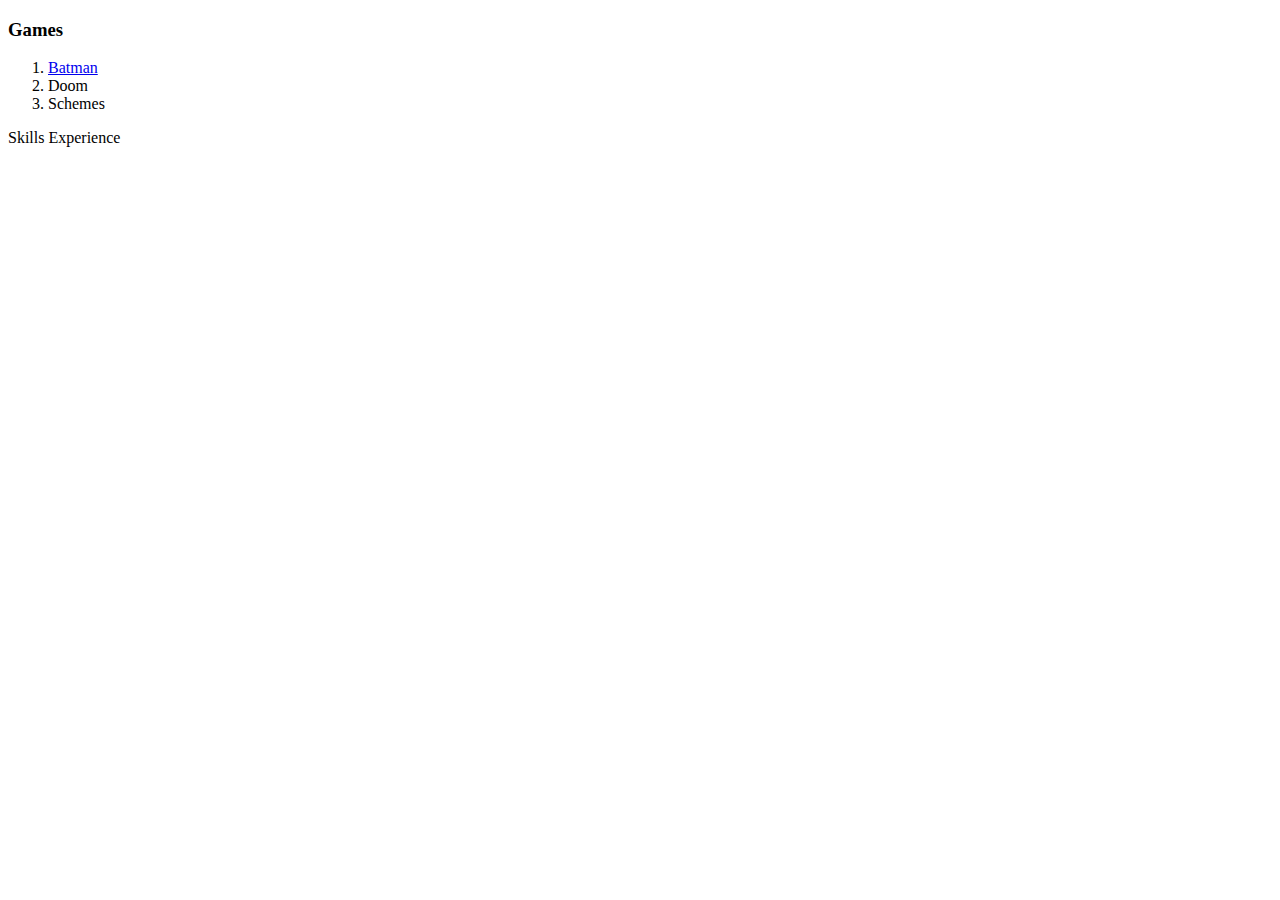
==== games.html @ f2270533 "Added html files" ====
<!DOCTYPE html>
<html lang="en">
<head>
    <meta charset="UTF-8">
    <meta name="viewport" content="width=device-width, initial-scale=1.0">
    <title>Games</title>
</head>
<body>
    <h3>Games</h3>
    <ol>
        <li><a href="https://www.dccomics.com/characters/batman">Batman</a></li>
        <li>Doom</li>
        <li>Schemes</li>
    </ol>    
    <tr>
        <td>Skills</td>
        <td>Experience</td>
    </tr>
    
</body>
</html>
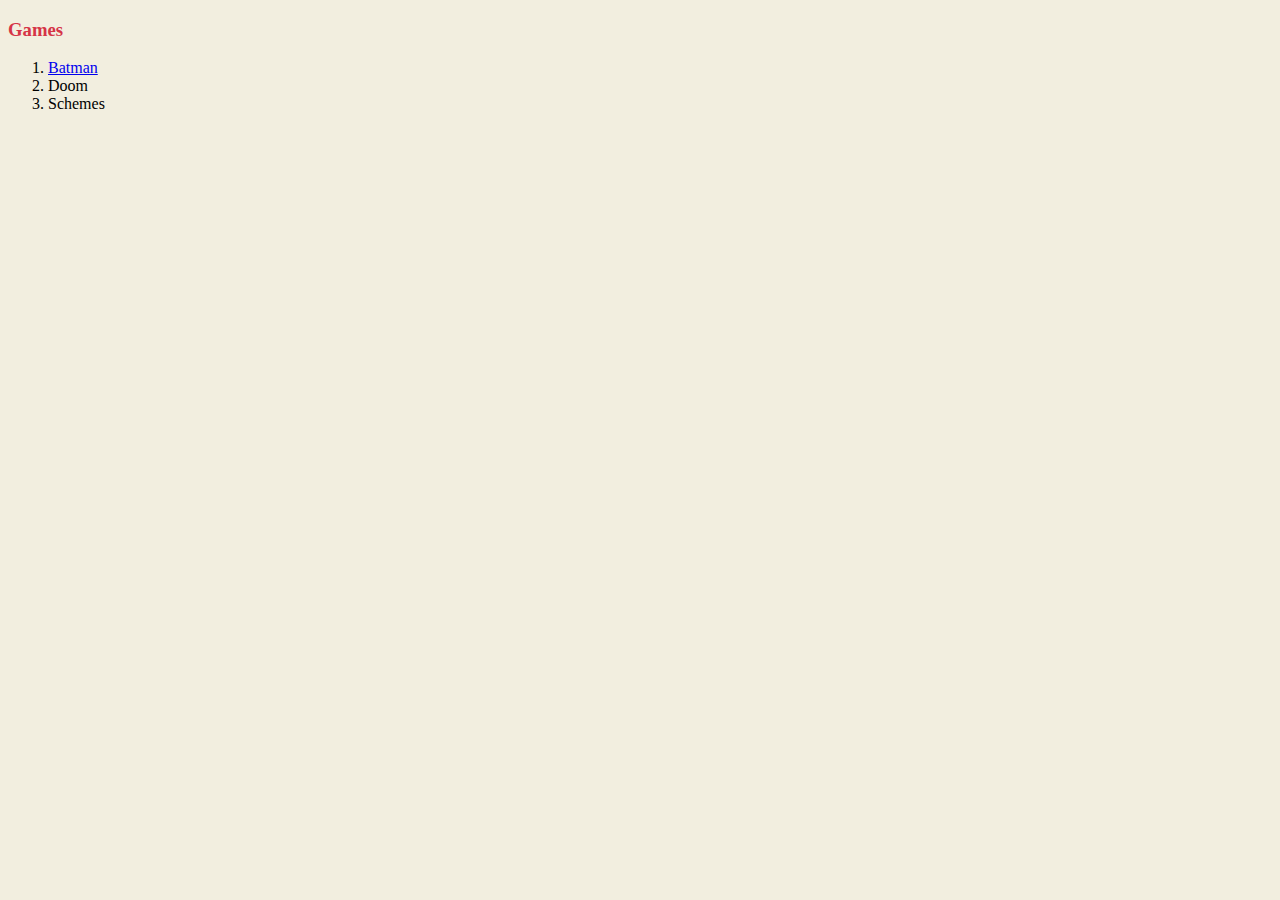
==== commit 9aef7674: "added new files with CSS styling" ====
--- a/games.html
+++ b/games.html
@@ -4,18 +4,16 @@
     <meta charset="UTF-8">
     <meta name="viewport" content="width=device-width, initial-scale=1.0">
     <title>Games</title>
+    <link rel="stylesheet" href="css/styles.css">
 </head>
 <body>
-    <h3>Games</h3>
+    <h3 >Games</h3>
     <ol>
         <li><a href="https://www.dccomics.com/characters/batman">Batman</a></li>
         <li>Doom</li>
         <li>Schemes</li>
     </ol>    
-    <tr>
-        <td>Skills</td>
-        <td>Experience</td>
-    </tr>
+    
     
 </body>
 </html>--- a/css/styles.css
+++ b/css/styles.css
@@ -0,0 +1,20 @@
+body {
+    background-color:#f2eedf;
+}
+
+hr {
+    
+    border-top: dotted #f57b51;
+    border-bottom: none;
+    border-left: none;
+    border-right:none;
+    border-width:5px;
+    height:1px;
+    width:20%;
+}
+h1 {
+    color:#D63447;
+    }
+h3 {
+color:#D63447;
+}